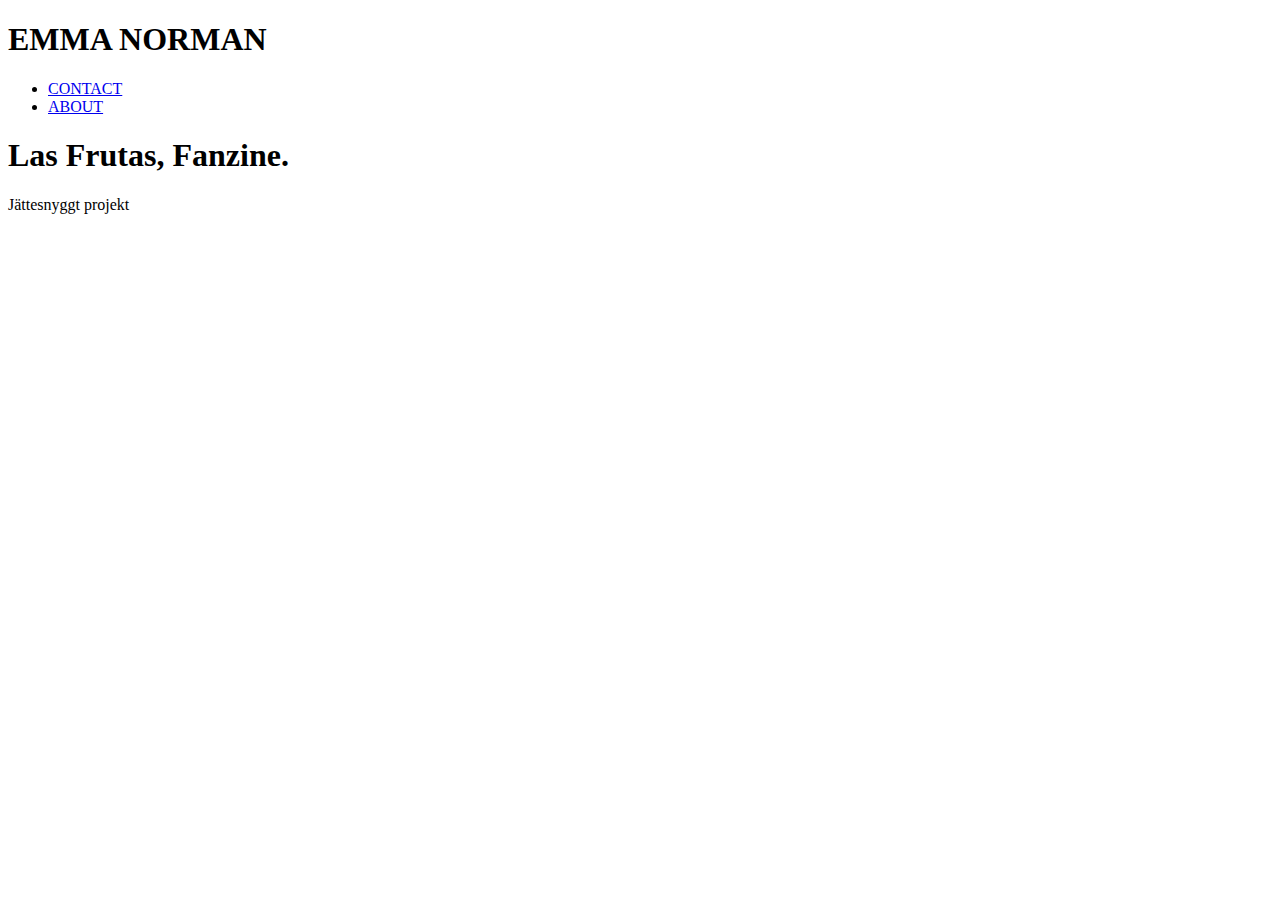
==== about.html @ 07d95222 "Add files via upload" ====
<!DOCTYPE html>
<html lang="en">
  <head>
    <meta charset="UTF-8" />
    <title>ABOUT</title>
    <meta http-equiv="X-UA-Compatible" content="IE=edge" />
    <meta name="viewport" content="width=device-width, initial-scale=1.0" />
    <link rel="homepage" href="index.html" />
    <link rel="contact" href="contact.html" />
  </head>
  <body>
    <header>
      <div class="flex">
        <h1 class="namn">EMMA NORMAN</h1>
        <nav>
          <ul class="headernav">
            <li><a href="#contact.html">CONTACT</a></li>
            <li><a href="#about">ABOUT</a></li>
          </ul>
        </nav>
      </div>
    </header>

    <h1>Las Frutas, Fanzine.</h1>
    <p>Jättesnyggt projekt</p>
  </body>
</html>
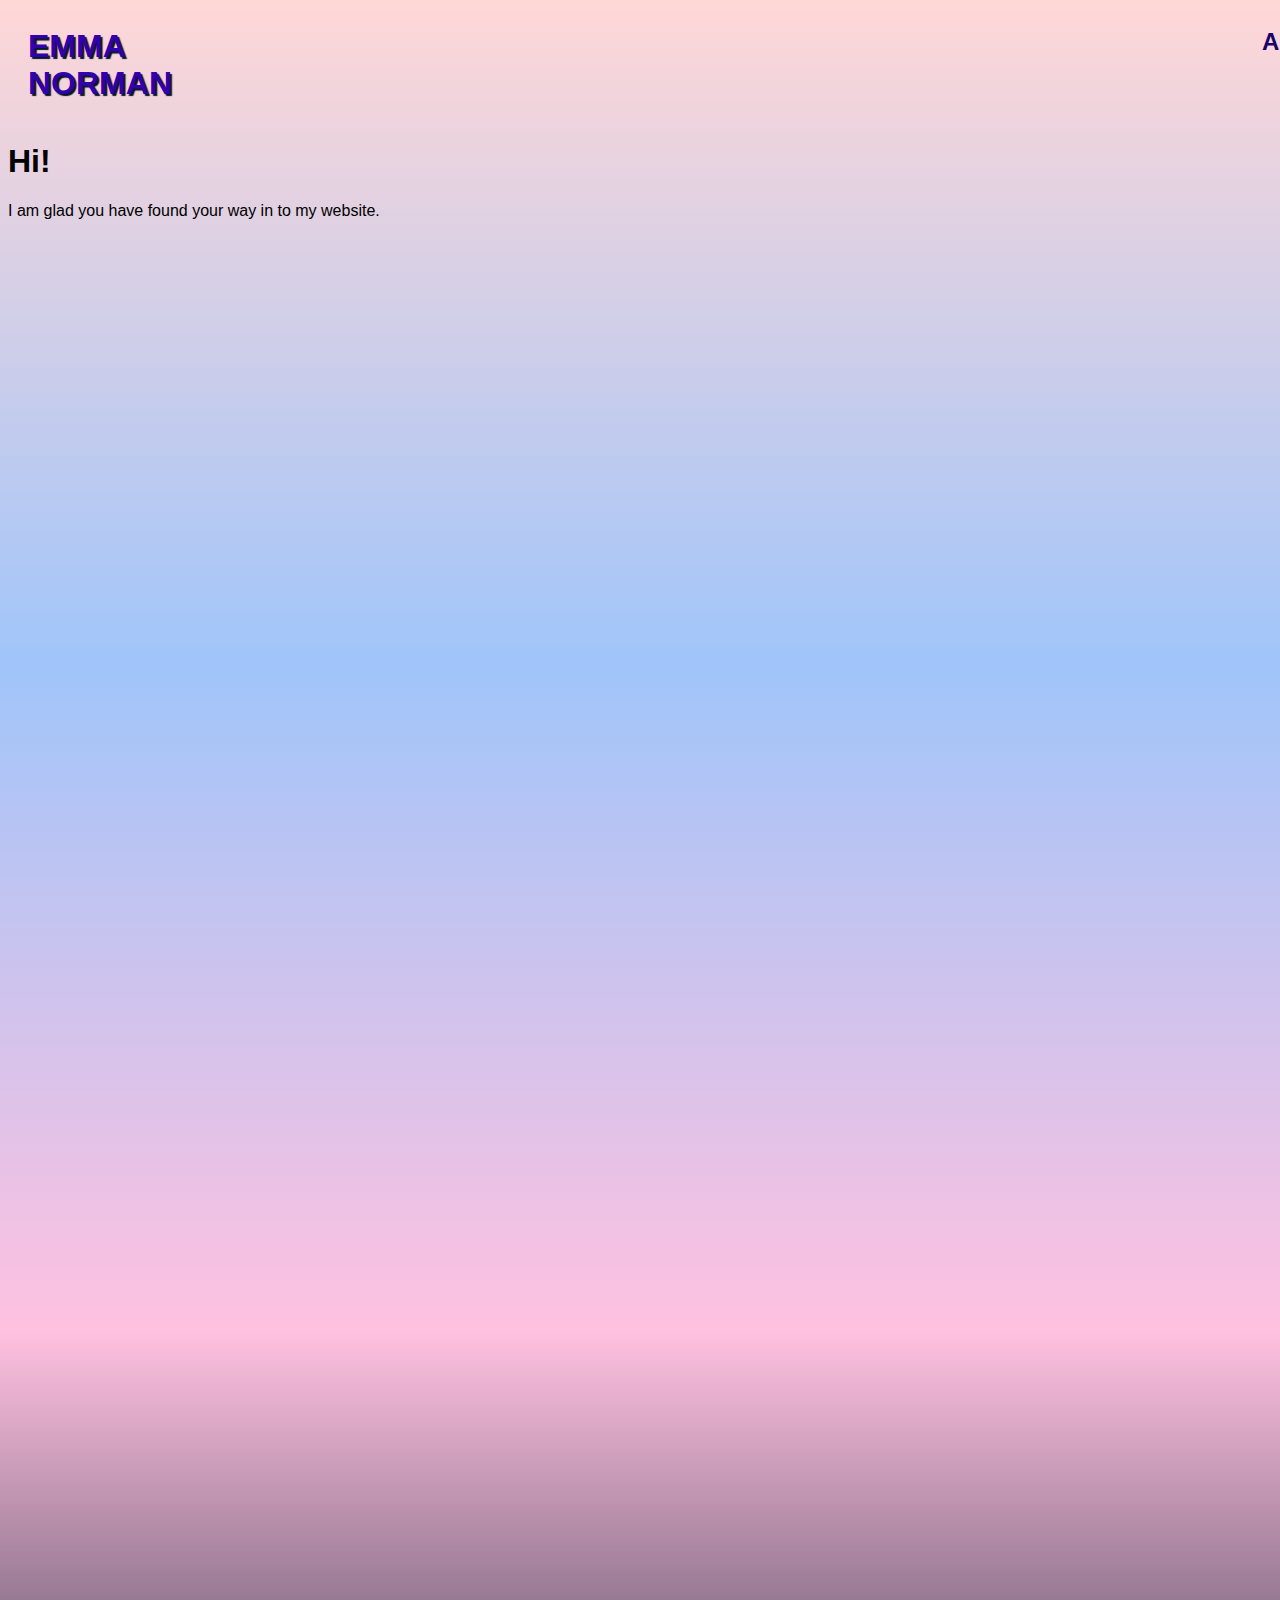
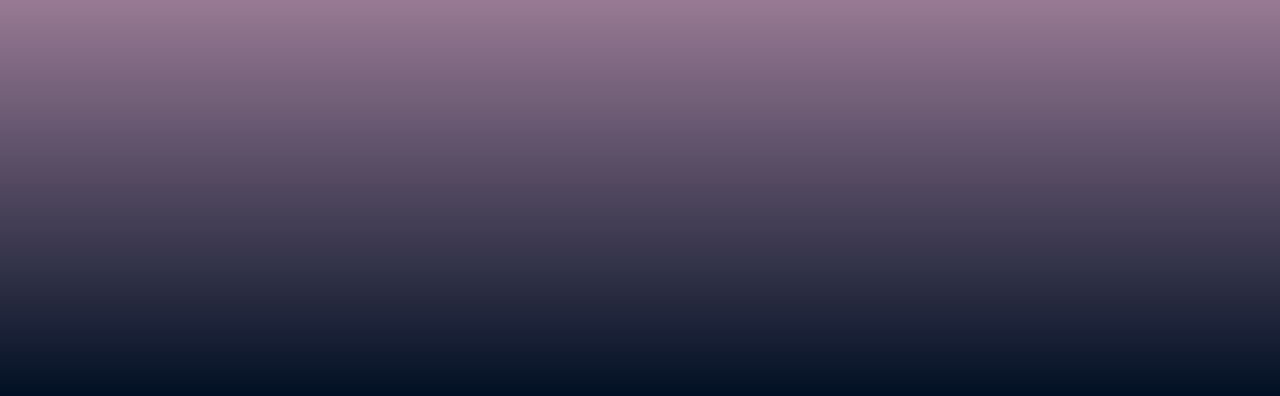
==== commit 63b97f1c: "Add files via upload" ====
--- a/about.html
+++ b/about.html
@@ -6,7 +6,7 @@
     <meta http-equiv="X-UA-Compatible" content="IE=edge" />
     <meta name="viewport" content="width=device-width, initial-scale=1.0" />
     <link rel="homepage" href="index.html" />
-    <link rel="contact" href="contact.html" />
+    <link rel="stylesheet" href="styles.css" />
   </head>
   <body>
     <header>
@@ -14,14 +14,15 @@
         <h1 class="namn">EMMA NORMAN</h1>
         <nav>
           <ul class="headernav">
-            <li><a href="#contact.html">CONTACT</a></li>
             <li><a href="#about">ABOUT</a></li>
           </ul>
         </nav>
       </div>
     </header>
 
-    <h1>Las Frutas, Fanzine.</h1>
-    <p>Jättesnyggt projekt</p>
+    <article class="abouttext">
+      <h1>Hi!</h1>
+      <p>I am glad you have found your way in to my website.</p>
+    </article>
   </body>
 </html>
--- a/styles.css
+++ b/styles.css
@@ -0,0 +1,229 @@
+body {
+  background-image: linear-gradient(
+    rgb(255, 215, 215),
+    rgb(160, 197, 250),
+    rgb(255, 193, 224),
+    rgb(1, 16, 36)
+  );
+  font-family: "neue-haas-grotesk-text", sans-serif;
+  font-weight: 400;
+  font-style: normal;
+  height: 220vh;
+}
+
+.flex {
+  display: flex;
+}
+
+.space-between {
+  display: flex;
+  align-items: center;
+}
+
+nav {
+  display: flex;
+  margin-left: 1050px;
+}
+
+ul {
+  list-style-type: none;
+  padding: 0;
+  margin: 20px;
+}
+
+.namn {
+  color: #3100ac;
+  text-shadow: 2px 2px 1px rgb(1, 24, 39);
+  font-style: normal;
+  margin: 20px;
+}
+
+a {
+  color: rgba(65, 0, 0, 0.233);
+}
+
+/* unvisited link */
+
+a:link {
+  color: rgb(26, 1, 106);
+  text-decoration: none;
+  font-weight: bold;
+}
+
+/* visited link */
+a:visited {
+  color: rgb(0, 0, 0);
+  text-decoration: none;
+}
+
+/* mouse over link */
+a:hover {
+  color: rgb(41, 199, 10);
+  text-decoration: none;
+}
+
+/* selected link */
+a:active {
+  color: rgb(88, 88, 213);
+  text-decoration: none;
+}
+
+.headernav {
+  display: flex;
+  list-style: none;
+  font-size: 24px;
+  padding-right: 20px;
+  justify-content: space-between;
+}
+
+.container-grid {
+  display: grid;
+  max-width: 100%;
+  grid-template-columns: repeat(2, 1fr);
+  grid-template-rows: repeat(20, 48px);
+  grid-auto-rows: 48px;
+  grid-auto-flow: dense;
+  gap: 1.25rem;
+}
+
+@media (max-width: 550px)
+ {
+  .container-grid {
+    grid-columns: 1;
+  }
+}
+
+@media (max-width: 420px) {
+
+  .card {
+      display: none;
+  }
+
+  .osynlig {
+      display: block;
+  }
+
+.mitt-magasin {
+  background-image: url(bilder/F1.jpg);
+  background-position: center;
+  background-size: cover;
+  margin: 10px;
+  grid-column: 1;
+  grid-row-start: 3;
+  grid-row-end: 10;
+}
+
+.lasfrutas {
+  font-family: "Bebas Neue", cursive;
+  font-size: 26px;
+  margin: 37px;
+  grid-column: 1;
+  grid-row-start: 8;
+  grid-row-end: 8;
+}
+
+.vaccinapp {
+  background-image: url(Liten\ iphone.jpg);
+  background-position: center;
+  background-size: cover;
+  padding: 1.25rem;
+  grid-column: 1;
+  grid-row-start: 12;
+  grid-row-end: 19;
+}
+
+.plastic-lungs {
+  background-image: url(plasticorgans_lungor.jpg);
+  background-position: center;
+  background-size: cover;
+  margin: 10px;
+  grid-column: 2;
+  grid-row-start: 2;
+  grid-row-end: 12;
+}
+
+.plasticorgans {
+  font-family: "Bebas Neue", cursive;
+  font-size: 26px;
+  margin: 37px;
+  grid-column: 2;
+  grid-row-start: 10;
+  grid-row-end: 10;
+}
+
+.smoove-desk {
+  background-image: url(smoove\ mockup.jpg);
+  background-position: center;
+  background-size: cover;
+  padding: 1.25rem;
+  grid-column: 2;
+  grid-row-start: 14;
+  grid-row-end: 20;
+}
+
+.abouttext {
+  font-size: 24px;
+  margin-left: 200px;
+  margin: 80px;
+  background-color: rgba(156, 115, 228, 0.292);
+  width: 400px;
+  height: 400px;
+}
+
+/*.f1 {
+  grid-column: 1;
+  grid-row-start: 3;
+  grid-row-end: 9;
+  width: 100%;
+}
+
+.f1 img {
+  width: 100%;
+}
+
+.vaccinapp {
+  grid-column: 1;
+  grid-row-start: 12;
+  grid-row-end: 18;
+  width: 100%;
+}
+
+.liten_iphone img {
+  width: 100%;
+}
+
+.plastic-lungs {
+  grid-column: 2;
+  grid-row-start: 2;
+  grid-row-end: 12;
+  width: 100%;
+}
+
+.smoove-desk {
+  grid-column: 2;
+  grid-row-start: 10;
+  grid-row-end: 14;
+}*/
+
+.sexy img {
+  display: flex;
+  width: 60%;
+  height: 40%;
+}
+
+.sexy {
+  display: flex;
+  margin-top: 80px;
+}
+
+.mums img {
+  display: flex;
+  width: 35%;
+  height: 15%;
+  margin: 2px;
+}
+
+.mums {
+  display: flex;
+  margin-top: 80px;
+}
